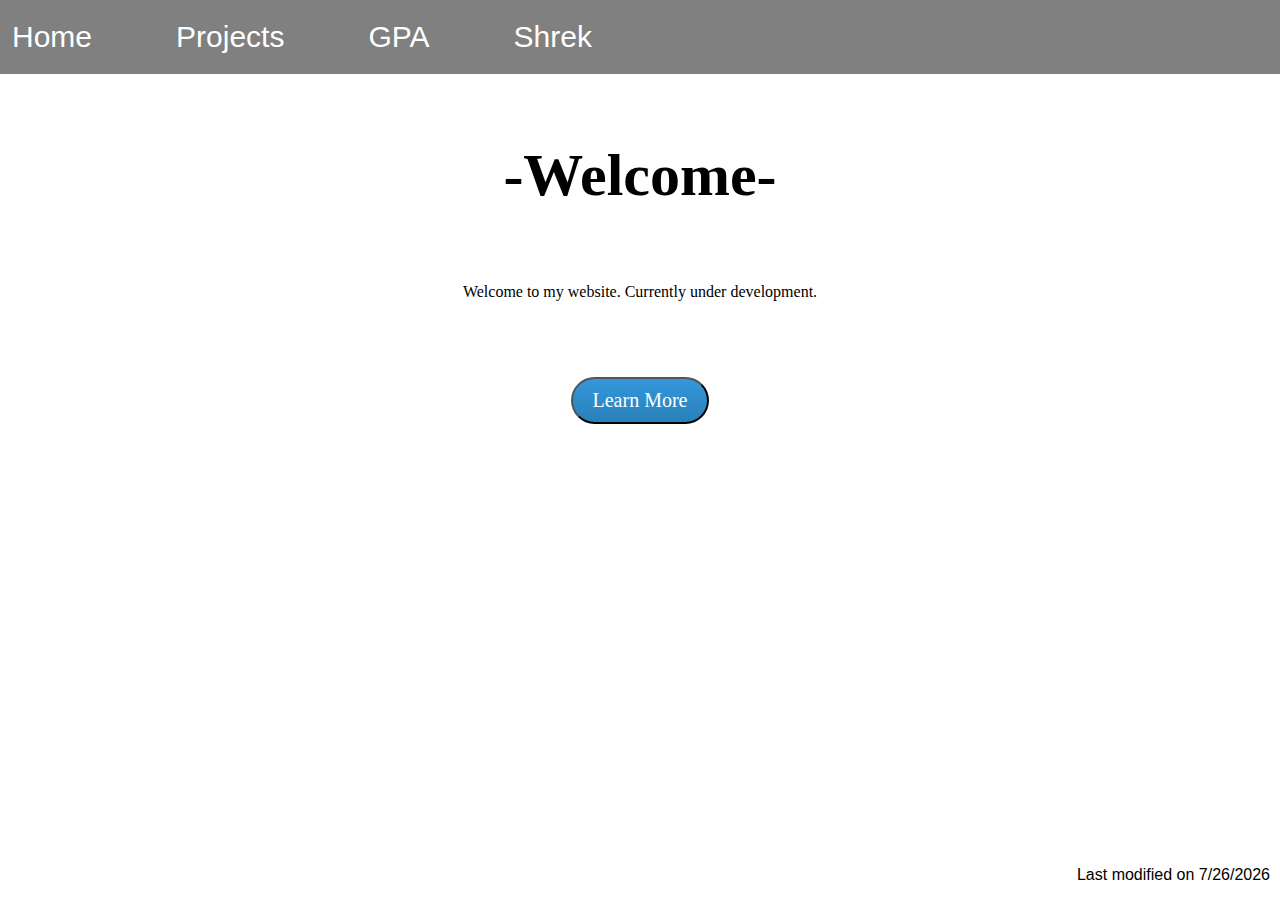
==== index.html @ 1d3822ca "Updated GPA calculator" ====
<!DOCTYPE HTML>
<html>
<head>
    <title>Home</title>
    <link rel="stylesheet" type="text/css" href="css/stylesheet.css" >
    <script src = "js/script.js"></script>  
    <ul id="nav">
        <li><a href = "index.html">Home</a></li>
        <li><a href = "http://www.github.com/csherman42">Projects</a></li>
        <li><a href = "gpa.html">GPA</a></li>
        <li><a href = "shrek.html">Shrek</a></li>
            
    </ul>
    <h1 id="welcome"> -Welcome- </h1>
</head>
    
<body>
    
    <p id="homeScreen"> Welcome to my website. Currently under development.</p>
    <button id="wlcbtn" class="btn" type="button" onclick="prompt()"> Learn More</button>
    
    <script>
        function prompt() {
            window.alert("Currently under development...");
        }
    </script>
    <p id="dates"> Last modified on <span id="dateModified"> meme</span></p>
</body>
</html>
---- css/stylesheet.css ----
#welcome {
    
    font-size: 60px;
    text-align: center;
    font-family: calibri;
    padding: 50px;
    transform: translateY(30%);
}
#wlcbtn {
    font-family: calibri;
    display: block;
    width: 100;
    margin: 0 auto;
    text-align: center;
    transform: translateY(200%);
}
#homeScreen{
    position: relative;
    text-align: center;
    transform: translateY(190%);
    
    font-family: verdana;
}
.btn {
  background: #3498db;
  background-image: -webkit-linear-gradient(top, #3498db, #2980b9);
  background-image: -moz-linear-gradient(top, #3498db, #2980b9);
  background-image: -ms-linear-gradient(top, #3498db, #2980b9);
  background-image: -o-linear-gradient(top, #3498db, #2980b9);
  background-image: linear-gradient(to bottom, #3498db, #2980b9);
  -webkit-border-radius: 28;
  -moz-border-radius: 28;
  border-radius: 28px;
  font-family: Arial;
  color: #ffffff;
  font-size: 20px;
  padding: 10px 20px 10px 20px;
  text-decoration: none;
}

.btn:hover {
  background: #3cb0fd;
  background-image: -webkit-linear-gradient(top, #3cb0fd, #3498db);
  background-image: -moz-linear-gradient(top, #3cb0fd, #3498db);
  background-image: -ms-linear-gradient(top, #3cb0fd, #3498db);
  background-image: -o-linear-gradient(top, #3cb0fd, #3498db);
  background-image: linear-gradient(to bottom, #3cb0fd, #3498db);
  
}
#nav {
    position: absolute;
    top : 0px;
    right : -2em;
    width: 100%;
    list-style-type: none;
    margin: 0;
    padding: 20px;
    
    text-align : left;
    background-color: grey;
    
    
}
li {
    display: inline;
    padding-right: 80px;
    
    
}

a{
    text-decoration: none;
    font-family : sans-serif;
    font-weight: 100;
    font-size: 30px;
    color: #FFF;
    
}
a:hover {
    color : #CCFFFF;
}
#dates {
    position: absolute;
    bottom:0px;
    right : 10px;
    font-family : sans-serif;
    font-weight: 100;
}
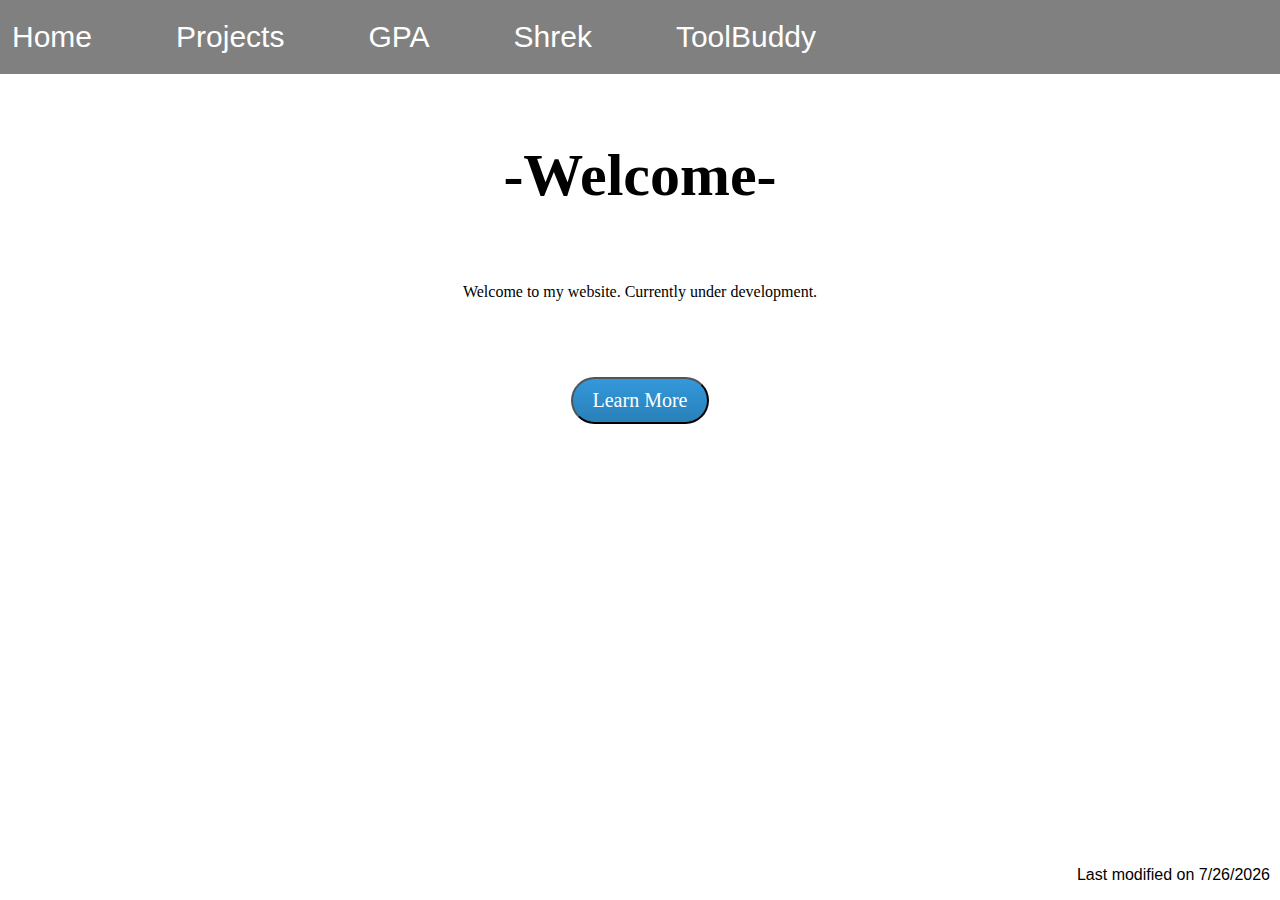
==== commit 4846249e: "Fixed capitalization error..." ====
--- a/index.html
+++ b/index.html
@@ -5,10 +5,12 @@
     <link rel="stylesheet" type="text/css" href="css/stylesheet.css" >
     <script src = "js/script.js"></script>  
     <ul id="nav">
-        <li><a href = "index.html">Home</a></li>
+        <li><a href = "http://www.gamcoz.com">Home</a></li>
         <li><a href = "http://www.github.com/csherman42">Projects</a></li>
         <li><a href = "gpa.html">GPA</a></li>
         <li><a href = "shrek.html">Shrek</a></li>
+        <li><a href = "toolbuddy.html">ToolBuddy</a></li>
+        
             
     </ul>
     <h1 id="welcome"> -Welcome- </h1>
@@ -17,6 +19,7 @@
 <body>
     
     <p id="homeScreen"> Welcome to my website. Currently under development.</p>
+    
     <button id="wlcbtn" class="btn" type="button" onclick="prompt()"> Learn More</button>
     
     <script>
--- a/css/stylesheet.css
+++ b/css/stylesheet.css
@@ -20,6 +20,16 @@
     transform: translateY(190%);
     
     font-family: verdana;
+}
+#download {
+    position: absolute;
+    color : blue;
+    font-family : calibri;
+    font-size : 40px;
+    text-align: center;
+    top : 50%;
+    left : 40%;
+    
 }
 .btn {
   background: #3498db;
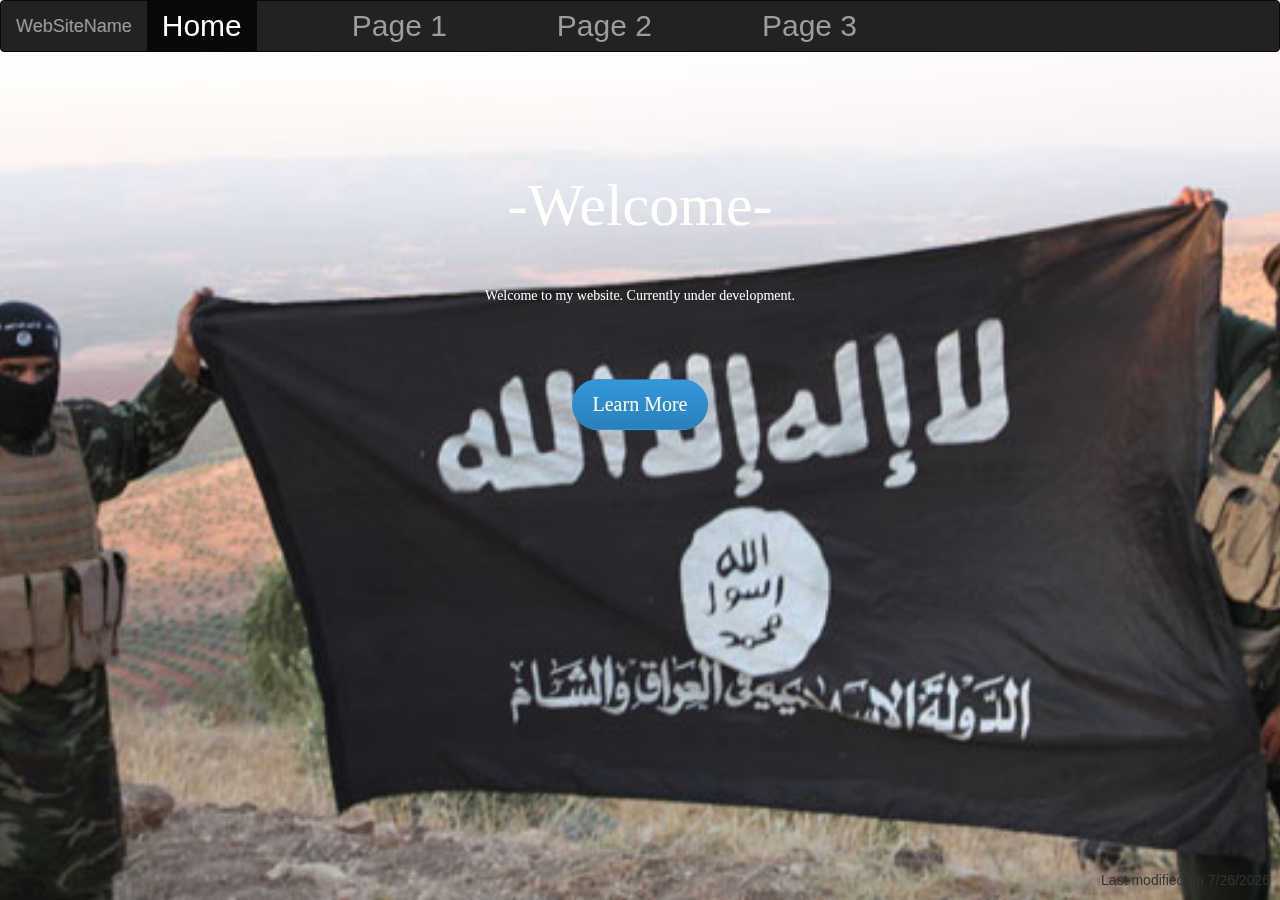
==== commit a9148839: "Updating Background" ====
--- a/index.html
+++ b/index.html
@@ -2,17 +2,30 @@
 <html>
 <head>
     <title>Home</title>
+    <link rel="stylesheet" href="http://maxcdn.bootstrapcdn.com/bootstrap/3.3.4/css/bootstrap.min.css">
+
     <link rel="stylesheet" type="text/css" href="css/stylesheet.css" >
     <script src = "js/script.js"></script>  
-    <ul id="nav">
-        <li><a href = "http://www.gamcoz.com">Home</a></li>
-        <li><a href = "http://www.github.com/csherman42">Projects</a></li>
-        <li><a href = "gpa.html">GPA</a></li>
-        <li><a href = "shrek.html">Shrek</a></li>
-        <li><a href = "toolbuddy.html">ToolBuddy</a></li>
-        
-            
-    </ul>
+    <div id="bg">
+    <img src="images/isis_militants_with_flag.cropped.jpg" alt="">
+    </div>
+    
+    <nav class="navbar navbar-inverse">
+  <div class="container-fluid">
+    <div class="navbar-header">
+      <a class="navbar-brand" href="#">WebSiteName</a>
+    </div>
+    <div>
+      <ul class="nav navbar-nav">
+        <li class="active"><a href="#">Home</a></li>
+        <li><a href="#">Page 1</a></li>
+        <li><a href="#">Page 2</a></li>
+        <li><a href="#">Page 3</a></li>
+      </ul>
+    </div>
+      
+  </div>
+</nav>
     <h1 id="welcome"> -Welcome- </h1>
 </head>
     
--- a/css/stylesheet.css
+++ b/css/stylesheet.css
@@ -1,10 +1,30 @@
+
+#bg {
+  position: fixed; 
+  top: -50%; 
+  left: -50%; 
+  width: 200%; 
+  height: 200%;
+}
+#bg img {
+  position: absolute; 
+  top: 0; 
+  left: 0; 
+  right: 0; 
+  bottom: 0; 
+  margin: auto; 
+  min-width: 50%;
+  min-height: 50%;
+}
+
 #welcome {
-    
+   
     font-size: 60px;
     text-align: center;
     font-family: calibri;
     padding: 50px;
     transform: translateY(30%);
+    color : white;
 }
 #wlcbtn {
     font-family: calibri;
@@ -20,6 +40,7 @@
     transform: translateY(190%);
     
     font-family: verdana;
+    color : white;
 }
 #download {
     position: absolute;
@@ -67,7 +88,7 @@
     padding: 20px;
     
     text-align : left;
-    background-color: grey;
+   
     
     
 }
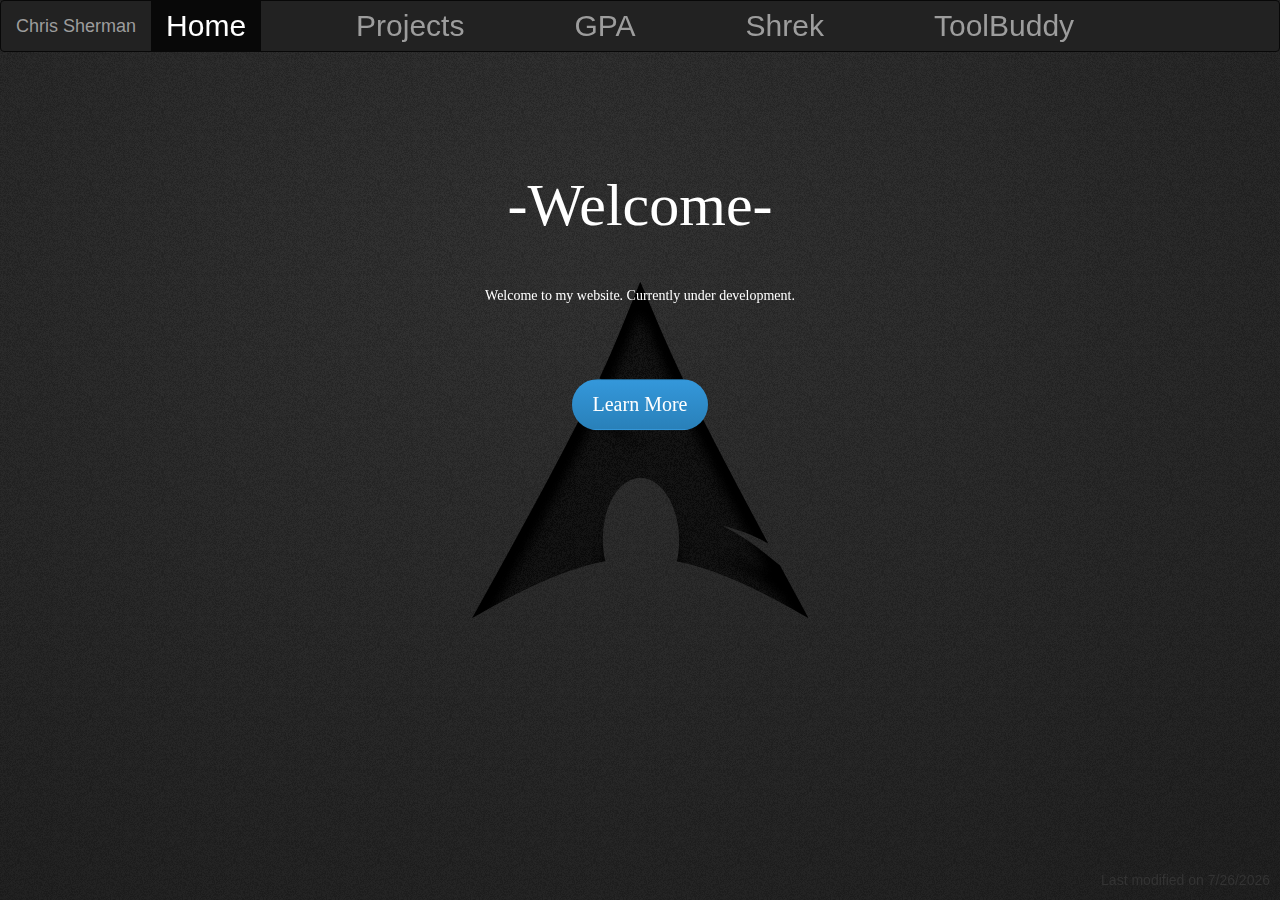
==== commit 320eb6cc: "Changed background, too controversial" ====
--- a/index.html
+++ b/index.html
@@ -7,20 +7,21 @@
     <link rel="stylesheet" type="text/css" href="css/stylesheet.css" >
     <script src = "js/script.js"></script>  
     <div id="bg">
-    <img src="images/isis_militants_with_flag.cropped.jpg" alt="">
+    <img src="images/arch_linux_bw_wallpaper_by_thales_img-d2yl9ul.png" alt="">
     </div>
     
     <nav class="navbar navbar-inverse">
   <div class="container-fluid">
     <div class="navbar-header">
-      <a class="navbar-brand" href="#">WebSiteName</a>
+      <a class="navbar-brand" href="images/dankMeme.jpg">Chris Sherman</a>
     </div>
     <div>
       <ul class="nav navbar-nav">
-        <li class="active"><a href="#">Home</a></li>
-        <li><a href="#">Page 1</a></li>
-        <li><a href="#">Page 2</a></li>
-        <li><a href="#">Page 3</a></li>
+        <li class="active"><a href="index.html">Home</a></li>
+        <li><a href="http://www.github.com/csherman42">Projects</a></li>
+        <li><a href="gpa.html">GPA</a></li>
+        <li><a href="shrek.html">Shrek</a></li>
+        <li><a href="toolbuddy.html"> ToolBuddy</a></li>
       </ul>
     </div>
       
--- a/css/stylesheet.css
+++ b/css/stylesheet.css
@@ -44,7 +44,7 @@
 }
 #download {
     position: absolute;
-    color : blue;
+    color : red;
     font-family : calibri;
     font-size : 40px;
     text-align: center;
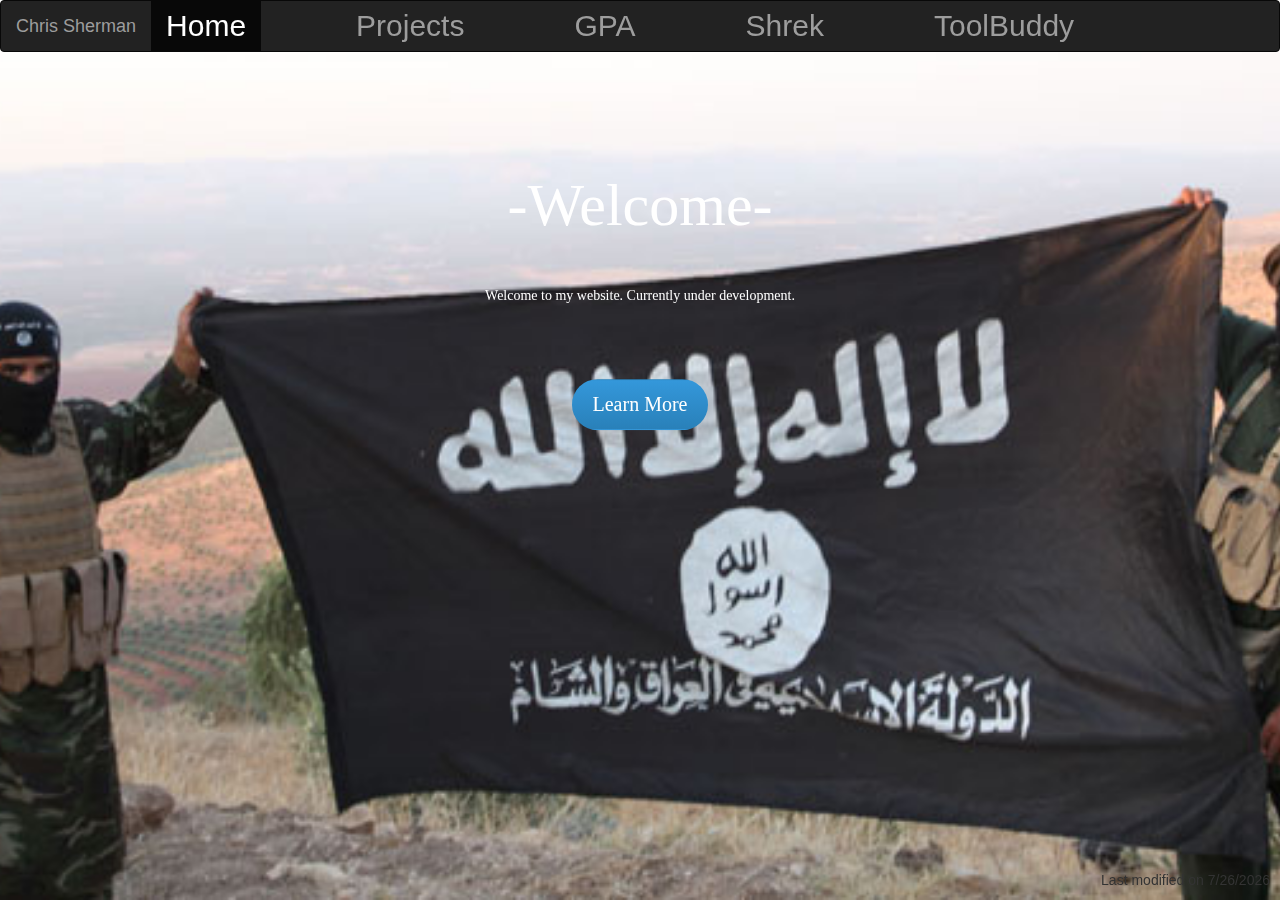
==== commit 71ad8bc8: "Went back to isis" ====
--- a/index.html
+++ b/index.html
@@ -2,12 +2,13 @@
 <html>
 <head>
     <title>Home</title>
+    
     <link rel="stylesheet" href="http://maxcdn.bootstrapcdn.com/bootstrap/3.3.4/css/bootstrap.min.css">
-
+    <link rel="stylesheet" href="http://yui.yahooapis.com/pure/0.6.0/pure-min.css">
     <link rel="stylesheet" type="text/css" href="css/stylesheet.css" >
     <script src = "js/script.js"></script>  
     <div id="bg">
-    <img src="images/arch_linux_bw_wallpaper_by_thales_img-d2yl9ul.png" alt="">
+    <img src="images/isis_militants_with_flag.cropped.jpg" alt="">
     </div>
     
     <nav class="navbar navbar-inverse">
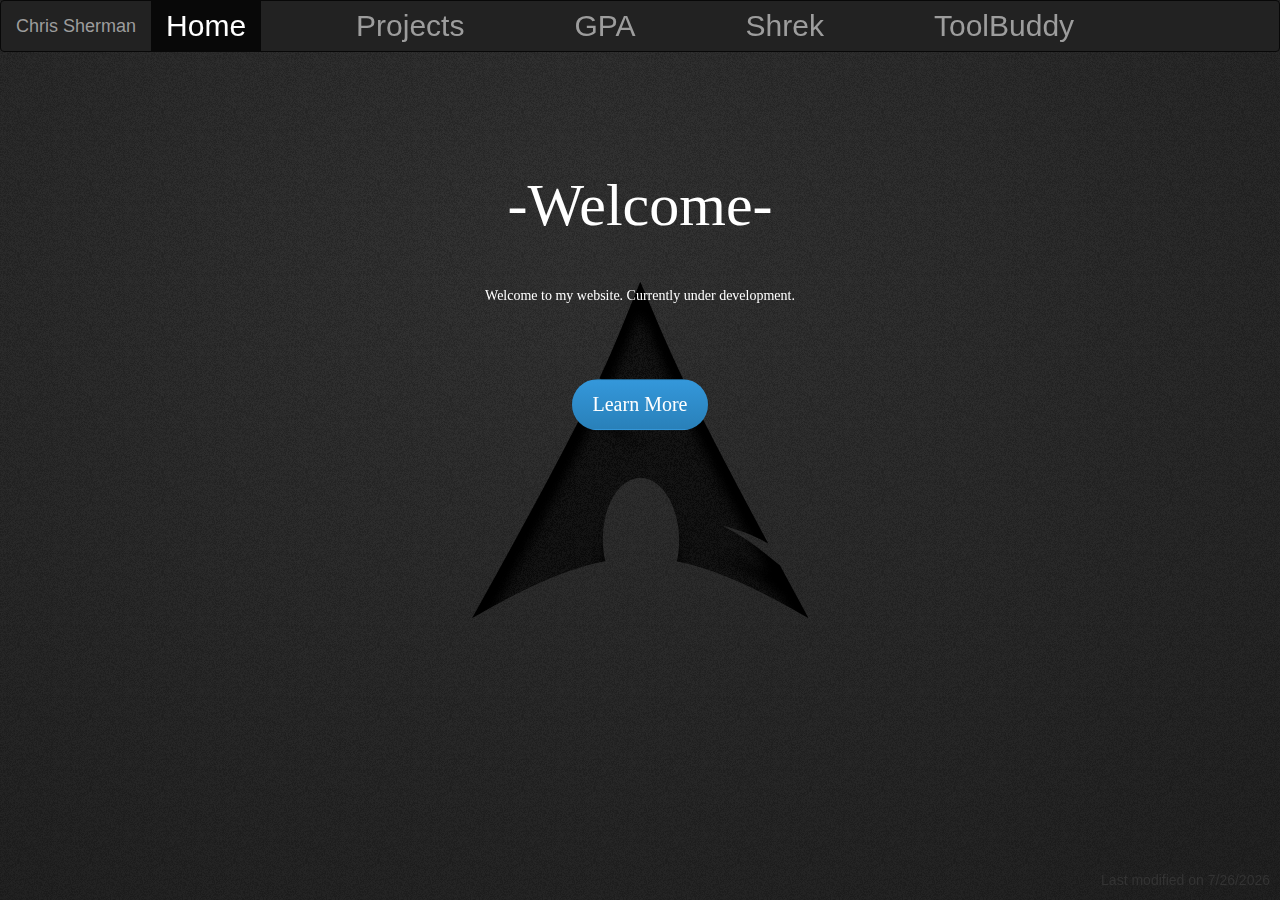
==== commit b0320ff0: "Changing wallpaper to get unblocked" ====
--- a/index.html
+++ b/index.html
@@ -8,7 +8,7 @@
     <link rel="stylesheet" type="text/css" href="css/stylesheet.css" >
     <script src = "js/script.js"></script>  
     <div id="bg">
-    <img src="images/isis_militants_with_flag.cropped.jpg" alt="">
+    <img src="images/arch_linux_bw_wallpaper_by_thales_img-d2yl9ul.png" alt="">
     </div>
     
     <nav class="navbar navbar-inverse">
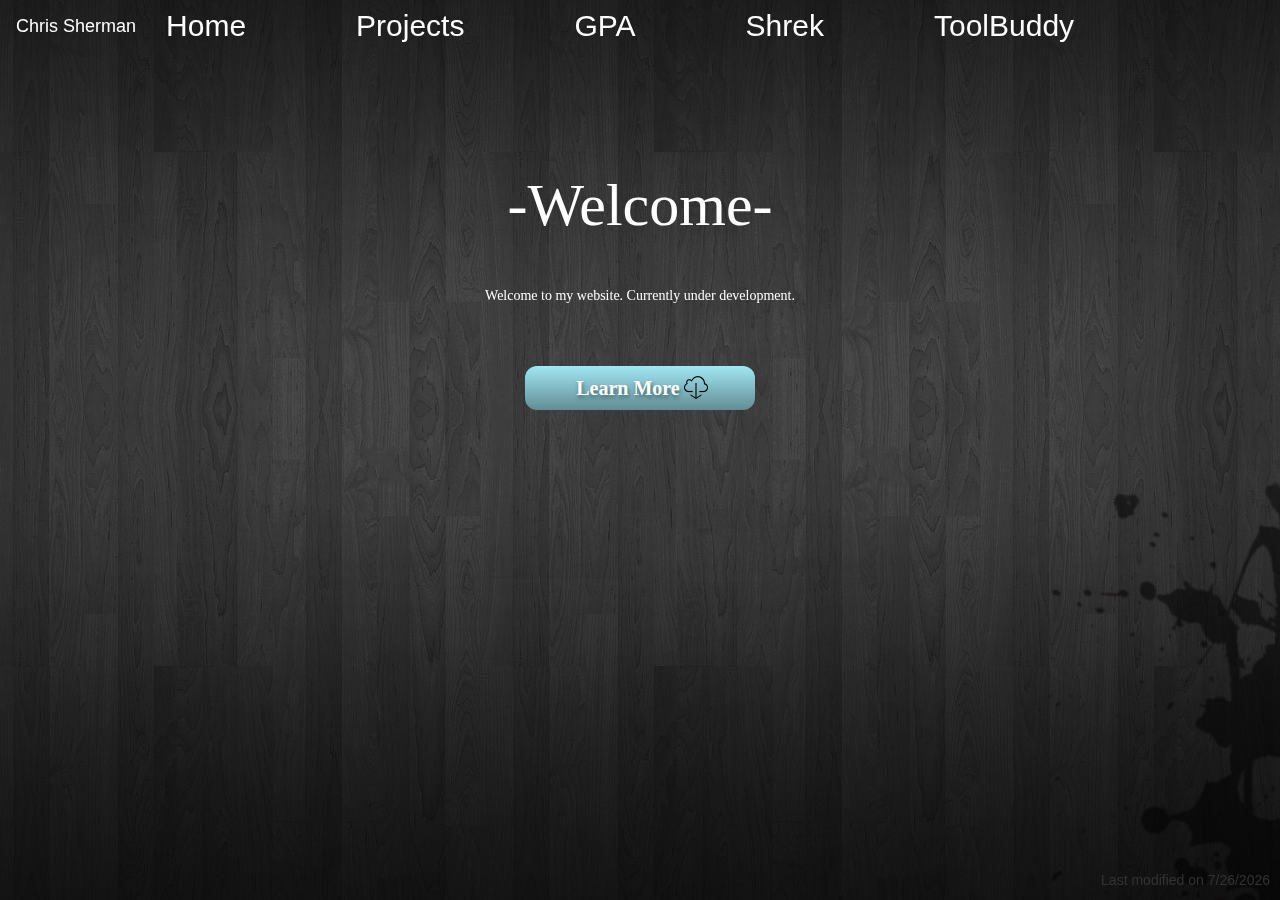
==== commit 67b58cee: "Reformatted CSS, wallpaper,Nav bar, & Buttons" ====
--- a/index.html
+++ b/index.html
@@ -8,10 +8,10 @@
     <link rel="stylesheet" type="text/css" href="css/stylesheet.css" >
     <script src = "js/script.js"></script>  
     <div id="bg">
-    <img src="images/arch_linux_bw_wallpaper_by_thales_img-d2yl9ul.png" alt="">
+    <img src="images/ubuntu.png" alt="">
     </div>
     
-    <nav class="navbar navbar-inverse">
+    <nav class="navbar ">
   <div class="container-fluid">
     <div class="navbar-header">
       <a class="navbar-brand" href="images/dankMeme.jpg">Chris Sherman</a>
@@ -35,7 +35,7 @@
     
     <p id="homeScreen"> Welcome to my website. Currently under development.</p>
     
-    <button id="wlcbtn" class="btn" type="button" onclick="prompt()"> Learn More</button>
+    <button id="wlcbtn" class="button" type="button" onclick="prompt()"> Learn More</button>
     
     <script>
         function prompt() {
--- a/css/stylesheet.css
+++ b/css/stylesheet.css
@@ -42,42 +42,57 @@
     font-family: verdana;
     color : white;
 }
-#download {
-    position: absolute;
-    color : red;
-    font-family : calibri;
-    font-size : 40px;
+.button {
+    transform: translateY(800%);
+    
+    display: block;
+    width : 230px;
+    margin: 0 auto;
     text-align: center;
-    top : 50%;
-    left : 40%;
-    
+    vertical-align: middle;
+    padding: 10px 41px;
+    border: 0px solid #628d94;
+    border-radius: 12px;
+    background: #a1e7f4;
+    background: -webkit-gradient(linear, left top, left bottom, from(#a1e7f4), to(#628d94));
+    background: -moz-linear-gradient(top, #a1e7f4, #628d94);
+    background: linear-gradient(to bottom, #a1e7f4, #628d94);
+    text-shadow: #46656a 1px 3px 4px;
+    font: normal normal bold 20px arial;
+    color: #ffffff;
+    text-decoration: none;
 }
-.btn {
-  background: #3498db;
-  background-image: -webkit-linear-gradient(top, #3498db, #2980b9);
-  background-image: -moz-linear-gradient(top, #3498db, #2980b9);
-  background-image: -ms-linear-gradient(top, #3498db, #2980b9);
-  background-image: -o-linear-gradient(top, #3498db, #2980b9);
-  background-image: linear-gradient(to bottom, #3498db, #2980b9);
-  -webkit-border-radius: 28;
-  -moz-border-radius: 28;
-  border-radius: 28px;
-  font-family: Arial;
-  color: #ffffff;
-  font-size: 20px;
-  padding: 10px 20px 10px 20px;
-  text-decoration: none;
+.button:hover,
+.button:focus {
+    border: 0px solid #8cc9d4;
+    background: #c1ffff;
+    background: -webkit-gradient(linear, left top, left bottom, from(#c1ffff), to(#76a9b2));
+    background: -moz-linear-gradient(top, #c1ffff, #76a9b2);
+    background: linear-gradient(to bottom, #c1ffff, #76a9b2);
+    color: #ffffff;
+    text-decoration: none;
+}
+.button:active {
+    background: #628d94;
+    background: -webkit-gradient(linear, left top, left bottom, from(#628d94), to(#628d94));
+    background: -moz-linear-gradient(top, #628d94, #628d94);
+    background: linear-gradient(to bottom, #628d94, #628d94);
+}
+.button:after{
+    content:  "\0000a0";
+    display: inline-block;
+    height: 24px;
+    width: 24px;
+    line-height: 24px;
+    margin: 0 -4px -6px 4px;
+    position: relative;
+    top: 0px;
+    left: 0px;
+    background: url("[data-uri]") no-repeat left center transparent;
+    background-size: 100% 100%;
 }
 
-.btn:hover {
-  background: #3cb0fd;
-  background-image: -webkit-linear-gradient(top, #3cb0fd, #3498db);
-  background-image: -moz-linear-gradient(top, #3cb0fd, #3498db);
-  background-image: -ms-linear-gradient(top, #3cb0fd, #3498db);
-  background-image: -o-linear-gradient(top, #3cb0fd, #3498db);
-  background-image: linear-gradient(to bottom, #3cb0fd, #3498db);
-  
-}
+
 #nav {
     position: absolute;
     top : 0px;
@@ -86,7 +101,6 @@
     list-style-type: none;
     margin: 0;
     padding: 20px;
-    
     text-align : left;
    
     
@@ -108,7 +122,8 @@
     
 }
 a:hover {
-    color : #CCFFFF;
+    color : #6699FF;
+	border-radius : 10%;
 }
 #dates {
     position: absolute;
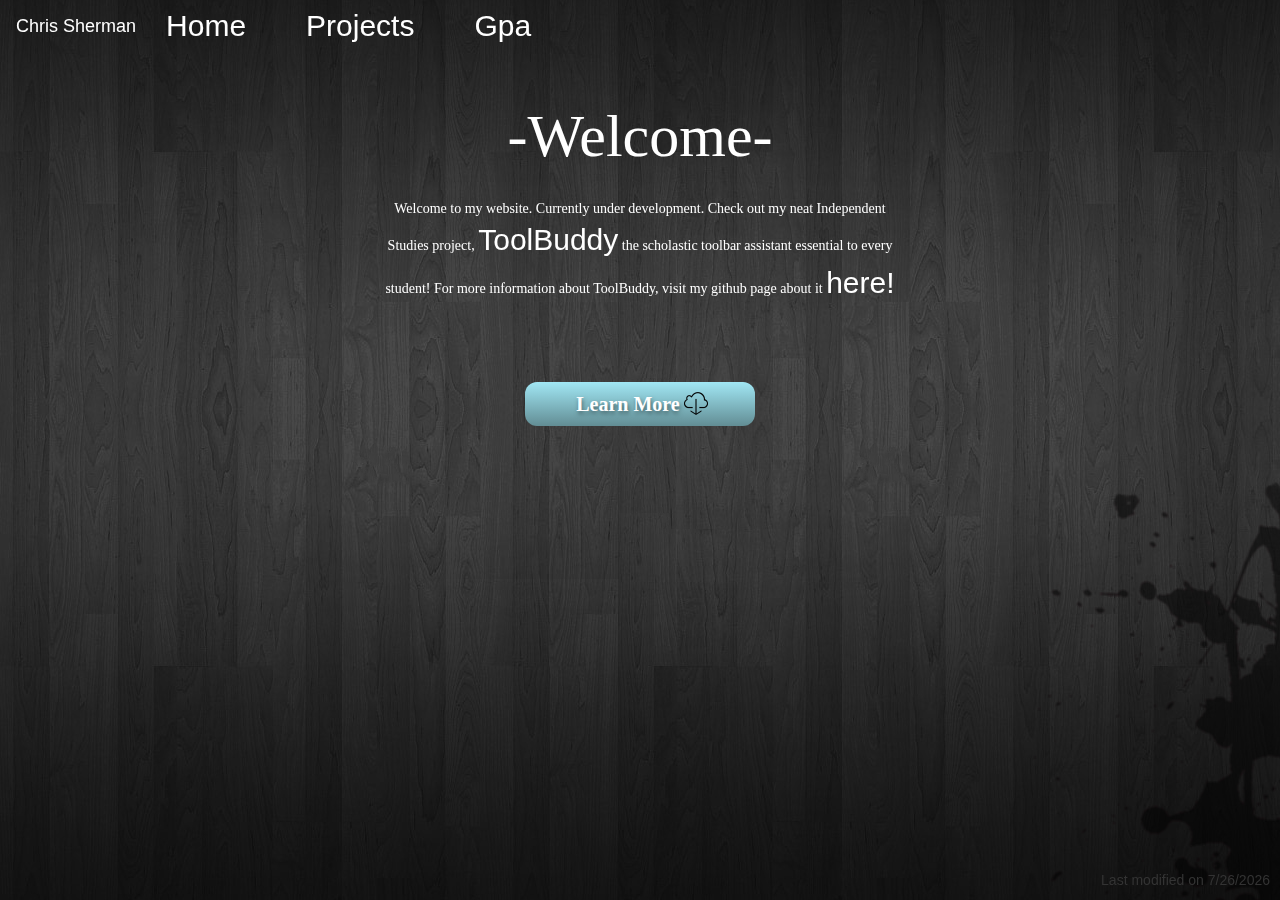
==== commit 592ab577: "Updating HTML/CSS" ====
--- a/index.html
+++ b/index.html
@@ -16,13 +16,13 @@
     <div class="navbar-header">
       <a class="navbar-brand" href="images/dankMeme.jpg">Chris Sherman</a>
     </div>
-    <div>
+    <div id="nav">
       <ul class="nav navbar-nav">
         <li class="active"><a href="index.html">Home</a></li>
         <li><a href="http://www.github.com/csherman42">Projects</a></li>
-        <li><a href="gpa.html">GPA</a></li>
-        <li><a href="shrek.html">Shrek</a></li>
-        <li><a href="toolbuddy.html"> ToolBuddy</a></li>
+        <li><a href="gpa.html">Gpa</a></li>
+        <li><a href="shrek.html"></a></li>
+        
       </ul>
     </div>
       
@@ -33,7 +33,12 @@
     
 <body>
     
-    <p id="homeScreen"> Welcome to my website. Currently under development.</p>
+    <p id="homeScreen"> Welcome to my website. Currently under development.
+    
+        Check out my neat Independent Studies project, <a href="toolbuddy.html"> ToolBuddy</a> the 
+            scholastic toolbar assistant essential to every student! For more information about ToolBuddy, visit my
+            github page about it <a href="https://github.com/cSherman42/cSherman42.github.io/blob/master/toolBuddy/readMe!.txt.txt"> here!</a>
+    </p>
     
     <button id="wlcbtn" class="button" type="button" onclick="prompt()"> Learn More</button>
     
--- a/css/stylesheet.css
+++ b/css/stylesheet.css
@@ -22,8 +22,8 @@
     font-size: 60px;
     text-align: center;
     font-family: calibri;
-    padding: 50px;
-    transform: translateY(30%);
+    padding: 20px;
+    transform: translateY(10%);
     color : white;
 }
 #wlcbtn {
@@ -37,11 +37,13 @@
 #homeScreen{
     position: relative;
     text-align: center;
-    transform: translateY(190%);
-    
+    width : 40%;
+    margin : auto;
+    transform: translateY(10%);
     font-family: verdana;
     color : white;
 }
+
 .button {
     transform: translateY(800%);
     
@@ -91,26 +93,24 @@
     background: url("[data-uri]") no-repeat left center transparent;
     background-size: 100% 100%;
 }
+#downloadButton {
+	transform : translateY(-300%);
+}
+#nav {
+	font-size : 18px;
+}
 
-
-#nav {
-    position: absolute;
-    top : 0px;
-    right : -2em;
-    width: 100%;
-    list-style-type: none;
-    margin: 0;
-    padding: 20px;
-    text-align : left;
-   
-    
-    
-}
 li {
     display: inline;
-    padding-right: 80px;
-    
-    
+	
+    padding-right: 30px;  
+}
+h1{ 
+position : relative;
+color : white;
+text-align : center;
+font-family: Segoe WP", "Segoe UI Light", "Segoe UI", "Helvetica Neue", "Arial", sans-serif;
+transform : translateY(350%);
 }
 
 a{
@@ -121,7 +121,7 @@
     color: #FFF;
     
 }
-a:hover {
+a href:hover {
     color : #6699FF;
 	border-radius : 10%;
 }
